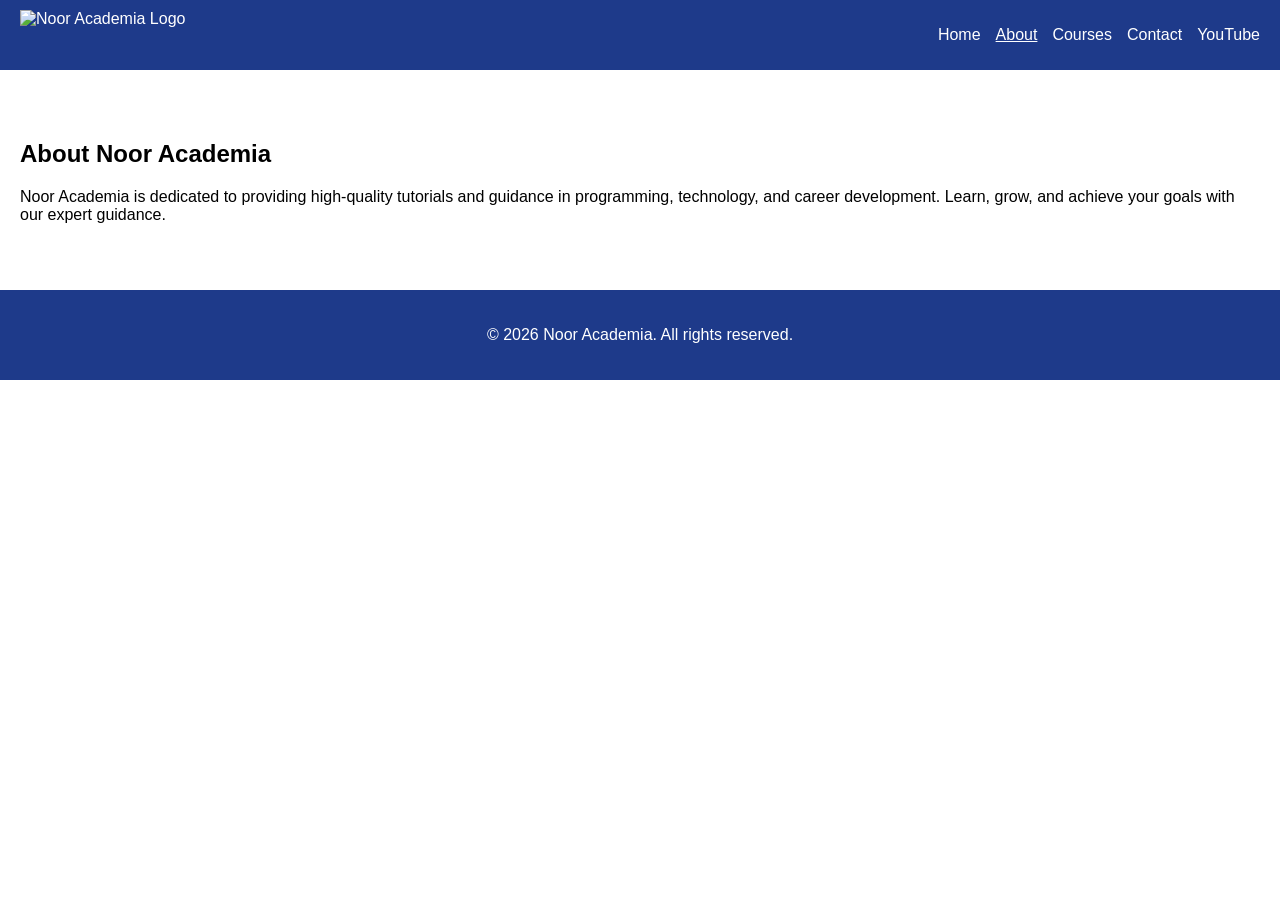
==== about.html @ 02a3749a "Add dedicated YouTube page with playlist embed and update navigation for courses/YouTube" ====
<!DOCTYPE html>
<html lang="en">
<head>
    <meta charset="UTF-8">
    <meta name="viewport" content="width=device-width, initial-scale=1.0">
    <title>About - Noor Academia</title>
    <link rel="stylesheet" href="assets/css/style.css">
</head>
<body>
    <header>
        <img src="assets/images/logo.png" alt="Noor Academia Logo" class="logo">
        <nav>
            <ul>
                <li><a href="index.html">Home</a></li>
                <li><a href="about.html">About</a></li>
                <li><a href="courses.html">Courses</a></li>
                <li><a href="contact.html">Contact</a></li>
                <li><a href="youtube.html">YouTube</a></li>
            </ul>
        </nav>
    </header>

    <main>
        <section class="content">
            <h1>About Noor Academia</h1>
            <p>Noor Academia is dedicated to providing high-quality tutorials and guidance in programming, technology, and career development. Learn, grow, and achieve your goals with our expert guidance.</p>
        </section>
    </main>

    <footer>
        <p>© <span id="year">2026</span> Noor Academia. All rights reserved.</p>
    </footer>

    <script src="assets/js/main.js"></script>
</body>
</html>
---- assets/css/style.css ----
body {
    font-family: Arial, sans-serif;
    margin: 0;
    padding: 0;
}

header {
    background-color: #1E3A8A;
    color: white;
    padding: 10px 20px;
    display: flex;
    justify-content: space-between;
    align-items: center;
}

header .logo {
    height: 50px;
}

nav ul {
    list-style: none;
    display: flex;
    gap: 15px;
    margin: 0;
    padding: 0;
}

nav ul li a {
    color: white;
    text-decoration: none;
}

nav ul li a.active {
    text-decoration: underline;
}

.hero {
    text-align: center;
    padding: 100px 20px;
    background-color: #f0f4f8;
}

.hero h1 {
    font-size: 48px;
    margin-bottom: 20px;
}

.hero .btn {
    background-color: #1E3A8A;
    color: white;
    padding: 10px 20px;
    text-decoration: none;
    border-radius: 5px;
}

.features {
    padding: 50px 20px;
    text-align: center;
}

.features ul {
    list-style: none;
    padding: 0;
}

.features ul li {
    margin: 10px 0;
}

.content {
    padding: 50px 20px;
}

.courses {
    padding: 50px 20px;
    max-width: 1100px;
    margin: 0 auto;
}

.courses-grid {
    display: grid;
    grid-template-columns: repeat(auto-fit, minmax(240px, 1fr));
    gap: 20px;
    margin-top: 20px;
}

.course-card {
    border: 1px solid rgba(0, 0, 0, 0.12);
    border-radius: 10px;
    padding: 20px;
    background: white;
    box-shadow: 0 5px 18px rgba(0, 0, 0, 0.05);
    display: flex;
    flex-direction: column;
    gap: 12px;
}

.course-card h3 {
    margin: 0;
    font-size: 1.25rem;
}

.course-card p {
    margin: 0;
    color: #333;
    line-height: 1.4;
}

.course-card .meta {
    display: flex;
    justify-content: space-between;
    font-size: 0.9rem;
    color: #555;
}

.course-card a {
    margin-top: auto;
    align-self: flex-start;
    background-color: #1E3A8A;
    color: white;
    padding: 10px 14px;
    border-radius: 6px;
    text-decoration: none;
}

.course-card a:hover {
    background-color: #16357f;
}

.video-container {
    max-width: 900px;
    margin: 0 auto;
    aspect-ratio: 16 / 9;
    background: #000;
    overflow: hidden;
    border-radius: 12px;
}

.video-container iframe {
    width: 100%;
    height: 100%;
}

.caption {
    max-width: 900px;
    margin: 14px auto 0;
    font-size: 0.95rem;
    color: #555;
    text-align: center;
}

footer {
    background-color: #1E3A8A;
    color: white;
    text-align: center;
    padding: 20px;
}
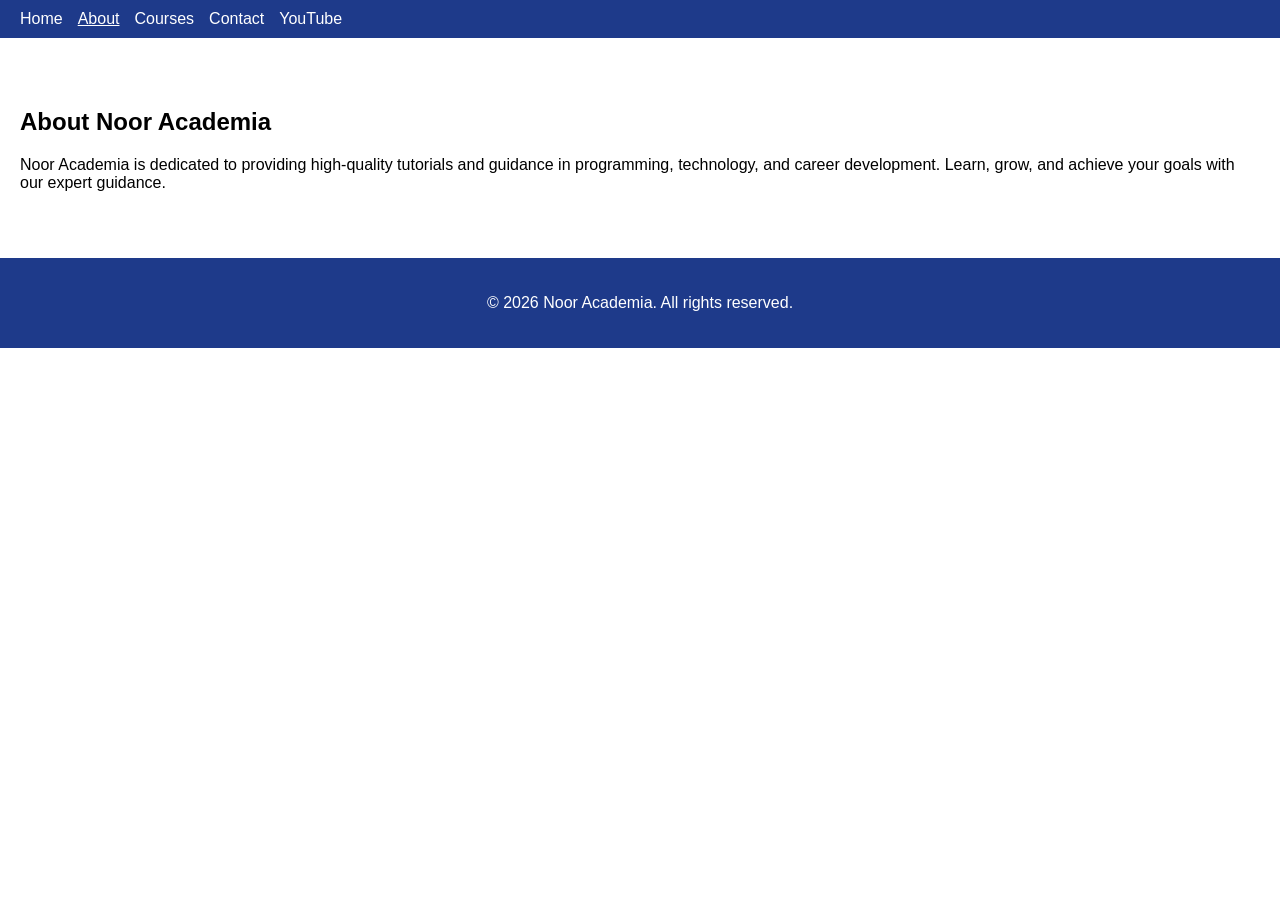
==== commit cd2334dd: "new" ====
--- a/about.html
+++ b/about.html
@@ -8,7 +8,6 @@
 </head>
 <body>
     <header>
-        <img src="assets/images/logo.png" alt="Noor Academia Logo" class="logo">
         <nav>
             <ul>
                 <li><a href="index.html">Home</a></li>
--- a/assets/css/style.css
+++ b/assets/css/style.css
@@ -2,6 +2,11 @@
     font-family: Arial, sans-serif;
     margin: 0;
     padding: 0;
+    transition: background-color 220ms ease;
+}
+
+body:hover {
+    background-color: #f8fbff;
 }
 
 header {
@@ -14,7 +19,15 @@
 }
 
 header .logo {
-    height: 50px;
+    max-height: 52px;
+    width: auto;
+    display: block;
+}
+
+@media (max-width: 720px) {
+    header .logo {
+        max-height: 42px;
+    }
 }
 
 nav ul {
@@ -28,6 +41,13 @@
 nav ul li a {
     color: white;
     text-decoration: none;
+    transition: color 160ms ease, transform 160ms ease;
+}
+
+nav ul li a:hover,
+nav ul li a:focus {
+    color: #e2e8f0;
+    transform: translateY(-1px);
 }
 
 nav ul li a.active {
@@ -35,9 +55,56 @@
 }
 
 .hero {
-    text-align: center;
-    padding: 100px 20px;
+    display: flex;
+    flex-wrap: nowrap;
+    align-items: center;
+    justify-content: center;
+    gap: 28px;
+    min-height: 60vh;
+    padding: 60px 20px;
     background-color: #f0f4f8;
+}
+
+.hero-column {
+    flex: 1 1 0;
+    display: flex;
+    flex-direction: column;
+    align-items: center;
+    justify-content: center;
+    min-width: 0;
+}
+
+.hero-content {
+    text-align: left;
+    max-width: 420px;
+}
+
+.hero-logo {
+    max-height: 340px;
+    width: 40vw;
+    max-width: 420px;
+}
+
+@media (max-width: 720px) {
+    .hero-logo {
+        max-height: 260px;
+        width: 40vw;
+        max-width: 320px;
+    }
+
+    .hero {
+        padding: 40px 16px;
+        justify-content: center;
+    }
+
+    .hero-column {
+        flex: 1 1 50%;
+        min-width: 0;
+    }
+
+    .hero-content {
+        text-align: left;
+    }
 }
 
 .hero h1 {
@@ -51,6 +118,13 @@
     padding: 10px 20px;
     text-decoration: none;
     border-radius: 5px;
+    transition: background-color 160ms ease, transform 160ms ease;
+}
+
+.hero .btn:hover,
+.hero .btn:focus {
+    background-color: #16357f;
+    transform: translateY(-1px);
 }
 
 .features {
@@ -93,6 +167,12 @@
     display: flex;
     flex-direction: column;
     gap: 12px;
+    transition: box-shadow 150ms ease, transform 150ms ease;
+}
+
+.course-card:hover {
+    transform: translateY(-4px);
+    box-shadow: 0 16px 28px rgba(0, 0, 0, 0.12);
 }
 
 .course-card h3 {
@@ -155,3 +235,50 @@
     text-align: center;
     padding: 20px;
 }
+
+@media (max-width: 720px) {
+    header {
+        flex-wrap: wrap;
+        padding: 12px;
+    }
+
+    nav ul {
+        flex-direction: column;
+        width: 100%;
+        gap: 10px;
+        padding: 10px 0;
+    }
+
+    nav ul li {
+        width: 100%;
+        text-align: center;
+    }
+
+    nav ul li a {
+        display: block;
+        padding: 10px 0;
+    }
+
+    .hero {
+        padding: 70px 16px;
+    }
+
+    .hero h1 {
+        font-size: 36px;
+    }
+
+    .features,
+    .courses,
+    .content {
+        padding: 30px 16px;
+    }
+
+    .course-card .meta {
+        flex-direction: column;
+        gap: 8px;
+    }
+
+    .caption {
+        padding: 0 16px;
+    }
+}
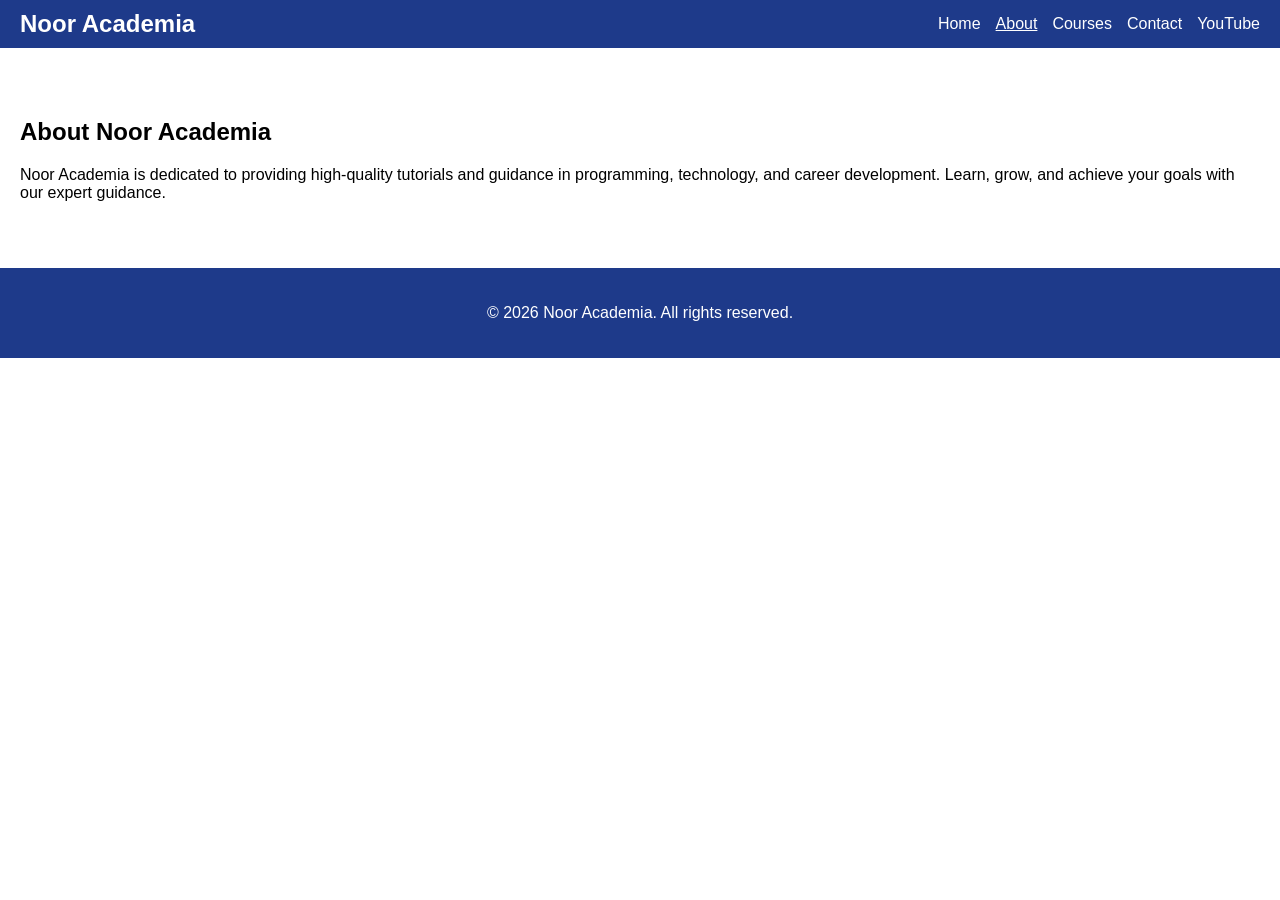
==== commit 89d064f1: "push mobile view" ====
--- a/about.html
+++ b/about.html
@@ -8,6 +8,12 @@
 </head>
 <body>
     <header>
+        <a href="index.html" class="logo" style="font-size: 1.5rem; font-weight: bold; color: white; text-decoration: none;">Noor Academia</a>
+        <button class="menu-toggle" aria-label="Toggle navigation">
+            <span></span>
+            <span></span>
+            <span></span>
+        </button>
         <nav>
             <ul>
                 <li><a href="index.html">Home</a></li>
--- a/assets/css/style.css
+++ b/assets/css/style.css
@@ -16,6 +16,7 @@
     display: flex;
     justify-content: space-between;
     align-items: center;
+    position: relative;
 }
 
 header .logo {
@@ -80,16 +81,16 @@
 }
 
 .hero-logo {
-    max-height: 340px;
-    width: 40vw;
-    max-width: 420px;
+    max-height: 1000px;
+    width: 70vw;
+    max-width: 1000px;
 }
 
 @media (max-width: 720px) {
     .hero-logo {
-        max-height: 260px;
-        width: 40vw;
-        max-width: 320px;
+        max-height: 360px;
+        width: 100vw;
+        max-width: 400px;
     }
 
     .hero {
@@ -98,12 +99,12 @@
     }
 
     .hero-column {
-        flex: 1 1 50%;
+        flex: 1 1 100%;
         min-width: 0;
     }
 
     .hero-content {
-        text-align: left;
+        text-align: center;
     }
 }
 
@@ -243,20 +244,20 @@
     }
 
     nav ul {
-        flex-direction: column;
-        width: 100%;
+        flex-wrap: wrap;
+        justify-content: center;
         gap: 10px;
         padding: 10px 0;
     }
 
     nav ul li {
-        width: 100%;
+        width: auto;
         text-align: center;
     }
 
     nav ul li a {
-        display: block;
-        padding: 10px 0;
+        display: inline-block;
+        padding: 10px 12px;
     }
 
     .hero {
@@ -282,3 +283,51 @@
         padding: 0 16px;
     }
 }
+
+/* Mobile Navigation Styles */
+.menu-toggle {
+    display: none;
+    flex-direction: column;
+    gap: 5px;
+    background: transparent;
+    border: none;
+    cursor: pointer;
+    padding: 5px;
+    z-index: 1001;
+}
+
+.menu-toggle span {
+    width: 25px;
+    height: 3px;
+    background-color: white;
+    border-radius: 2px;
+    transition: all 0.3s ease;
+}
+
+@media (max-width: 768px) {
+    .menu-toggle {
+        display: flex;
+    }
+
+    nav {
+        display: none;
+        position: absolute;
+        top: 100%;
+        left: 0;
+        width: 100%;
+        background-color: #1E3A8A;
+        padding: 20px 0;
+        z-index: 1000;
+        box-shadow: 0 4px 6px rgba(0,0,0,0.1);
+    }
+
+    nav.active {
+        display: block;
+    }
+
+    nav ul {
+        flex-direction: column;
+        align-items: center;
+        gap: 20px;
+    }
+}
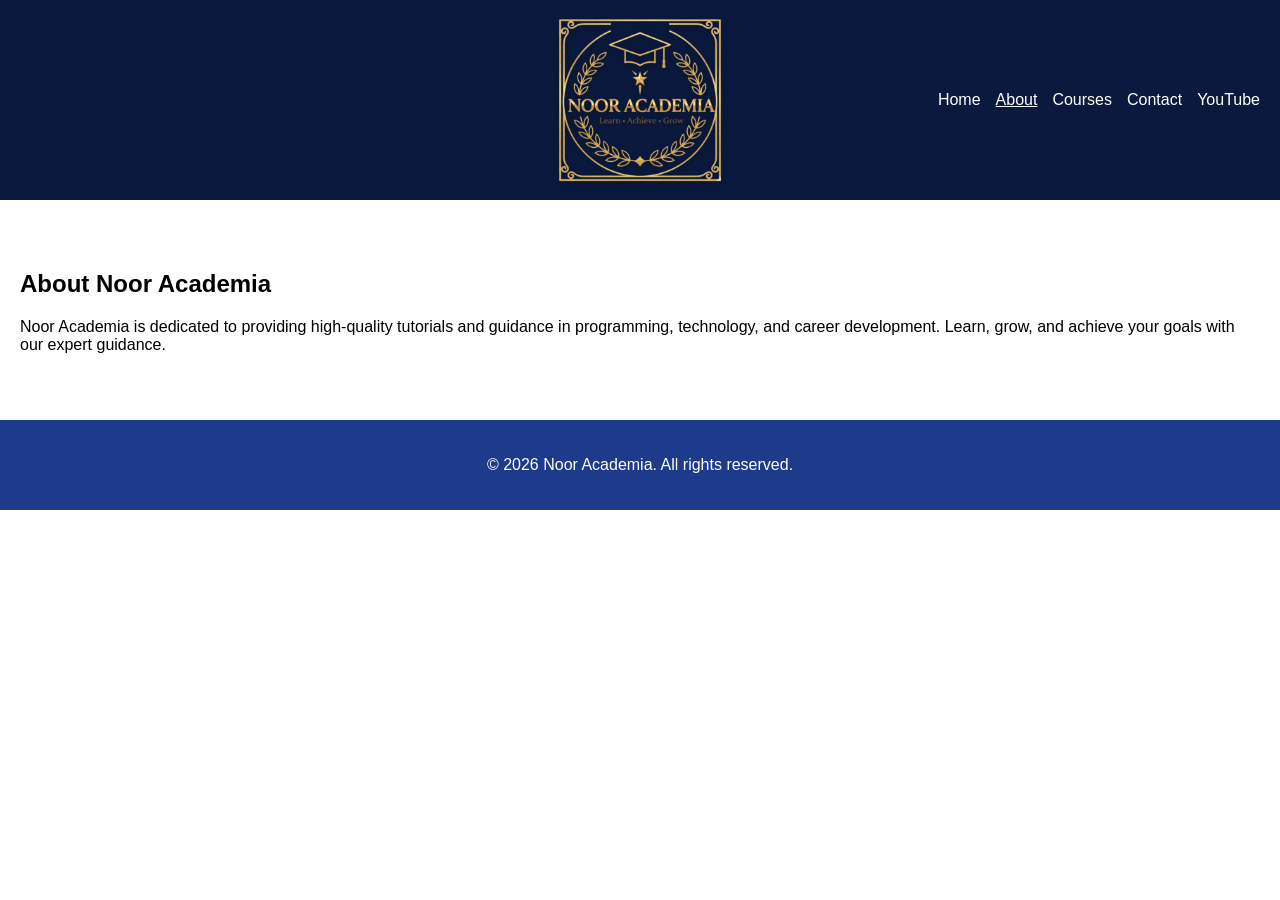
==== commit fc888e27: "logo-redine" ====
--- a/about.html
+++ b/about.html
@@ -5,10 +5,42 @@
     <meta name="viewport" content="width=device-width, initial-scale=1.0">
     <title>About - Noor Academia</title>
     <link rel="stylesheet" href="assets/css/style.css">
+    <style>
+        header {
+            justify-content: center;
+            position: relative;
+            background-color: #0a193d;
+        }
+        header nav {
+            position: absolute;
+            right: 20px;
+        }
+        header .logo {
+            max-height: 180px;
+            filter: drop-shadow(0 2px 4px rgba(0,0,0,0.3));
+        }
+        @media (max-width: 768px) {
+            header {
+                justify-content: center;
+            }
+            header nav {
+                right: auto;
+            }
+            header .menu-toggle {
+                position: absolute;
+                right: 20px;
+            }
+            header .logo {
+                max-height: 100px;
+            }
+        }
+    </style>
 </head>
 <body>
     <header>
-        <a href="index.html" class="logo" style="font-size: 1.5rem; font-weight: bold; color: white; text-decoration: none;">Noor Academia</a>
+        <a href="index.html">
+            <img src="assets/images/logo-others.png" alt="Noor Academia" class="logo">
+        </a>
         <button class="menu-toggle" aria-label="Toggle navigation">
             <span></span>
             <span></span>
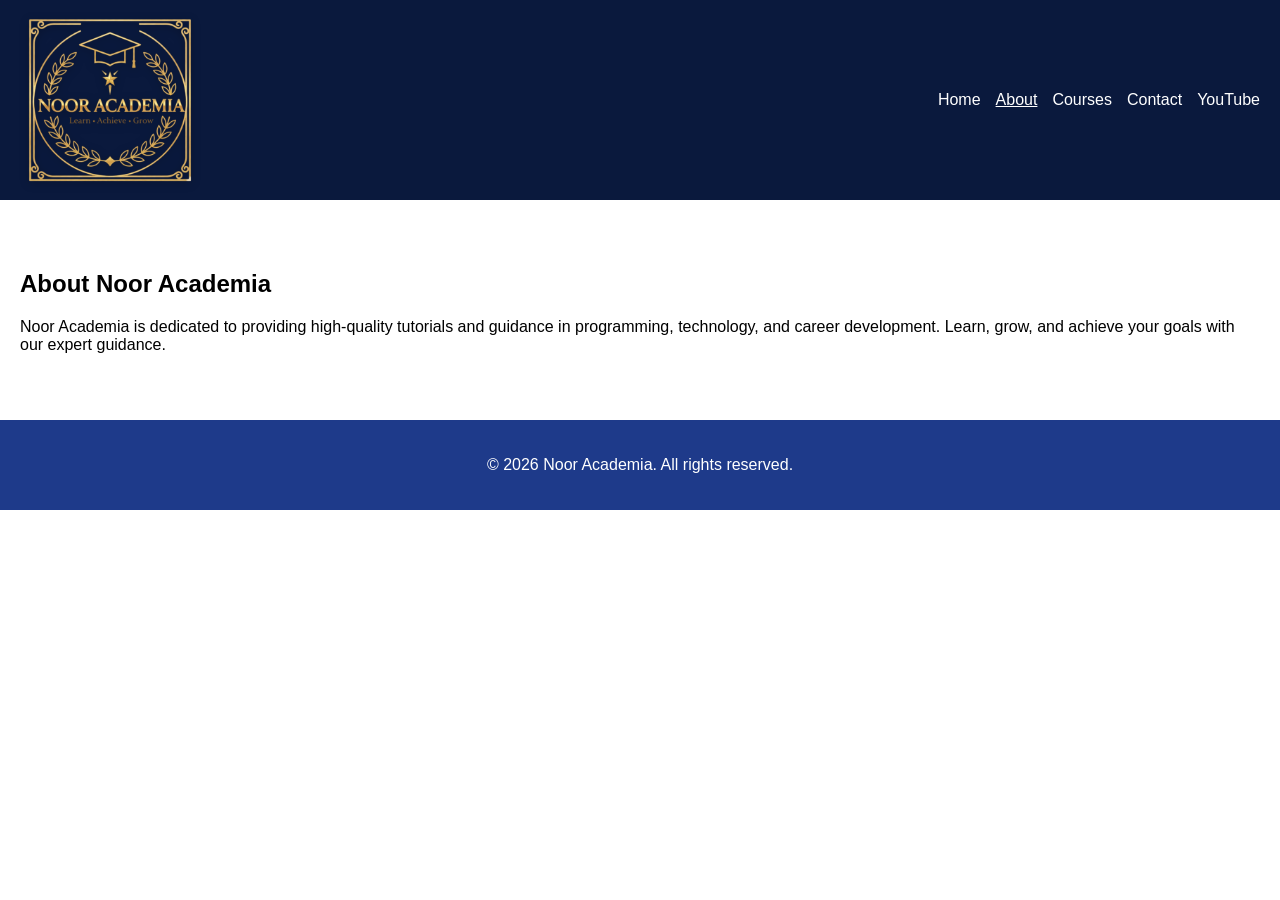
==== commit fe007e6b: "logo-shift" ====
--- a/about.html
+++ b/about.html
@@ -5,9 +5,16 @@
     <meta name="viewport" content="width=device-width, initial-scale=1.0">
     <title>About - Noor Academia</title>
     <link rel="stylesheet" href="assets/css/style.css">
+    <link rel="apple-touch-icon" sizes="180x180" href="assets/favicon/apple-touch-icon.png">
+    <link rel="icon" type="image/png" sizes="32x32" href="assets/favicon/favicon-32x32.png">
+    <link rel="icon" type="image/png" sizes="16x16" href="assets/favicon/favicon-16x16.png">
+    <link rel="icon" type="image/png" sizes="96x96" href="assets/favicon/favicon-96x96.png">
+    <link rel="manifest" href="assets/favicon/site.webmanifest">
+    <meta name="referrer" content="strict-origin-when-cross-origin">
+    <meta http-equiv="Content-Security-Policy" content="default-src 'self'; script-src 'self' 'unsafe-inline' https://cdn.jsdelivr.net; style-src 'self' 'unsafe-inline'; img-src 'self'; connect-src 'self' https://api.emailjs.com; frame-src 'self' https://www.youtube.com; object-src 'none'; base-uri 'self'; form-action 'self';">
     <style>
         header {
-            justify-content: center;
+            justify-content: flex-start;
             position: relative;
             background-color: #0a193d;
         }
--- a/assets/css/style.css
+++ b/assets/css/style.css
@@ -57,13 +57,13 @@
 
 .hero {
     display: flex;
-    flex-wrap: nowrap;
+    flex-direction: row;
     align-items: center;
     justify-content: center;
     gap: 28px;
     min-height: 60vh;
     padding: 60px 20px;
-    background-color: #f0f4f8;
+    background: linear-gradient(135deg, #434343, #000000);
 }
 
 .hero-column {
@@ -78,6 +78,17 @@
 .hero-content {
     text-align: left;
     max-width: 420px;
+}
+
+.hero-content p {
+    font-size: 2rem;
+    font-weight: bold;
+    background: linear-gradient(to right, #FF9933, #FFFFFF, #138808);
+    -webkit-background-clip: text;
+    background-clip: text;
+    color: transparent;
+    margin-bottom: 20px;
+    white-space: nowrap;
 }
 
 .hero-logo {
@@ -102,10 +113,6 @@
         flex: 1 1 100%;
         min-width: 0;
     }
-
-    .hero-content {
-        text-align: center;
-    }
 }
 
 .hero h1 {
@@ -114,18 +121,32 @@
 }
 
 .hero .btn {
-    background-color: #1E3A8A;
-    color: white;
-    padding: 10px 20px;
+    background: linear-gradient(135deg, #FFD700, #FFA500);
+    color: #000080;
+    font-size: 1.5rem;
+    font-weight: bold;
+    padding: 1rem 2rem;
     text-decoration: none;
     border-radius: 5px;
-    transition: background-color 160ms ease, transform 160ms ease;
+    transition: transform 160ms ease, box-shadow 160ms ease;
+    animation: pulse-glow 2s infinite alternate;
 }
 
 .hero .btn:hover,
 .hero .btn:focus {
-    background-color: #16357f;
+    background: linear-gradient(135deg, #FFC107, #FF8C00);
     transform: translateY(-1px);
+    animation: none; /* Pause the pulse on hover for a brighter static glow */
+    box-shadow: 0 0 20px rgba(255, 255, 255, 0.6), 0 0 30px rgba(255, 215, 0, 0.4);
+}
+
+@keyframes pulse-glow {
+    from {
+        box-shadow: 0 0 8px rgba(255, 255, 255, 0.4), 0 0 12px rgba(255, 215, 0, 0.3);
+    }
+    to {
+        box-shadow: 0 0 16px rgba(255, 255, 255, 0.6), 0 0 24px rgba(255, 215, 0, 0.4);
+    }
 }
 
 .features {
@@ -262,10 +283,17 @@
 
     .hero {
         padding: 70px 16px;
+        flex-direction: column;
+        gap: 1rem; /* Reduce gap for mobile */
     }
 
     .hero h1 {
         font-size: 36px;
+    }
+
+    .hero .btn {
+        font-size: 1.2rem;
+        padding: 0.8rem 1.6rem;
     }
 
     .features,
